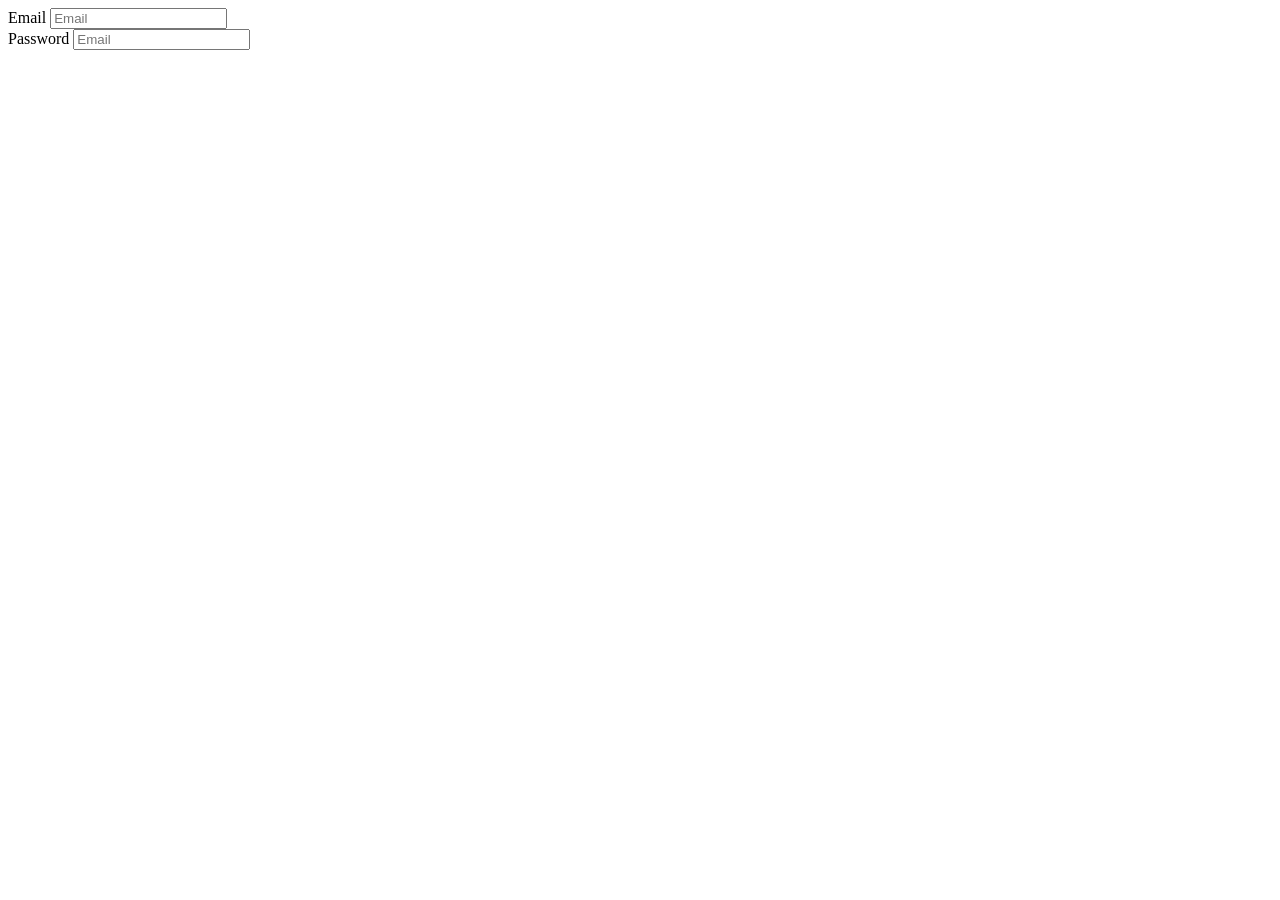
==== form.html @ 65639af9 "GRID" ====
<!DOCTYPE html>
<html lang="en">
<head>
    <meta charset="UTF-8">
    <meta name="viewport" content="width=device-width, initial-scale=1.0">
    <title>Form</title>

</head>
<body>
    <div class="container">
        <form action="" class="mb-3">
            <div class="row">
                <div class="mb-3 col">
                    <label for="email" class="form-label">Email</label>

                    <input type="text" class="form-control" name="" id="email" placeholder="Email">
                </div>

                  <div class="mb-3 col">
                    <label for="password" class="form-label">Password</label>

                    <input type="password" class="form-control" name="" id="password" placeholder="Email">
                </div>
            
            </div>

            
        </form>
    </div>
</body>
</html>
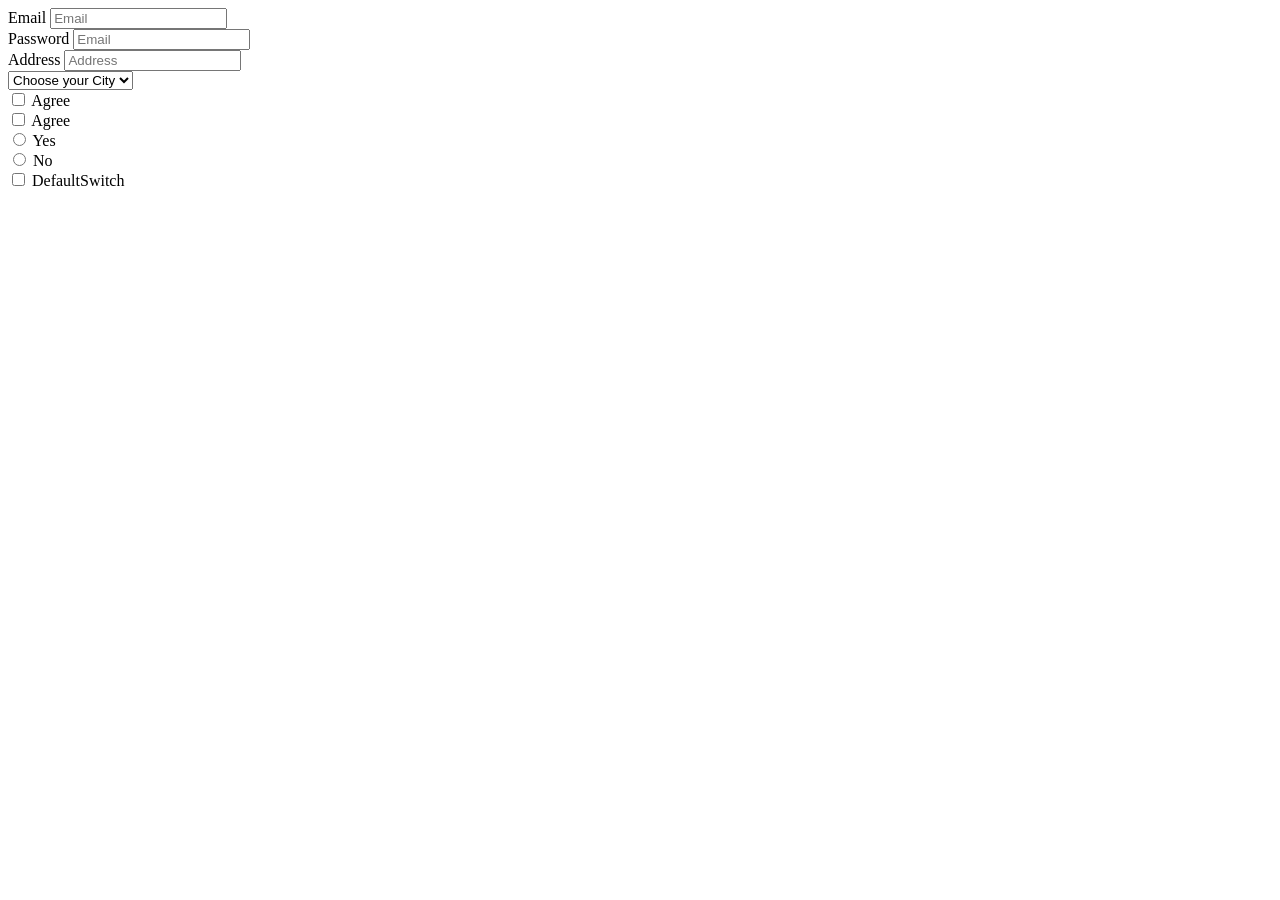
==== commit a6c8533e: "Done" ====
--- a/form.html
+++ b/form.html
@@ -1,26 +1,69 @@
 <!DOCTYPE html>
 <html lang="en">
+
 <head>
     <meta charset="UTF-8">
     <meta name="viewport" content="width=device-width, initial-scale=1.0">
     <title>Form</title>
+</head>
 
-</head>
 <body>
+
     <div class="container">
-        <form action="" class="mb-3">
-            <div class="row">
-                <div class="mb-3 col">
+        <form class="mb-3" >
+            
+                <div class="mb-3">
                     <label for="email" class="form-label">Email</label>
 
-                    <input type="text" class="form-control" name="" id="email" placeholder="Email">
+                    <input type="text" class="form-control" id="email" placeholder="Email">
                 </div>
 
-                  <div class="mb-3 col">
+                 <div class="mb-3">
                     <label for="password" class="form-label">Password</label>
 
-                    <input type="password" class="form-control" name="" id="password" placeholder="Email">
-                </div>
+                    <input type="password" class="form-control" id="password" placeholder="Email">
+                 </div>
+
+                <div class="mb-3">
+                    <label for="address" class="form-label">Address</label>
+
+                    <input type="text" id="address" class="form-control" placeholder="Address">
+                 </div>
+
+               <div class="mb-3">
+                <select name="" id="" class="form-select">
+                    <option selected>Choose your City</option>
+                    <option value="1">Mumbai</option>
+                    <option value="2">Delhi</option>
+                    <option value="3">Pune</option>
+                </select>
+               </div>
+
+              <div class="normal mb-3">
+                <input type="checkbox" name="" id="agree" >
+                 <label for="agree">Agree</label>
+              </div>
+
+              <div class="mb-3 form-check">
+                <input type="checkbox" name="" id="agreebs" class="form-check-input">
+                <label for="agreebs" class="form-check-label">Agree</label>
+              </div>
+
+              <div class="mb-3 form-check">
+                <input type="radio" name="r" id="radiobs" class="form-check-input">
+                <label for="radiobs" class="form check-label">Yes</label>
+              </div>
+
+               <div class="mb-3 form-check">
+                <input type="radio" name="r" id="radiobs" class="form-check-input">
+                <label for="radiobs" class="form check-label">No</label>
+               </div>
+
+              <div class="form-check form-switch mb-3">
+                <input type="checkbox" class="form-check-input" role="switch"
+                id="flexSwitchcheckdefault"/>
+                <label for="flexSwitchcheckdefault" class="form-check-label">DefaultSwitch</label>
+              </div>
             
             </div>
 
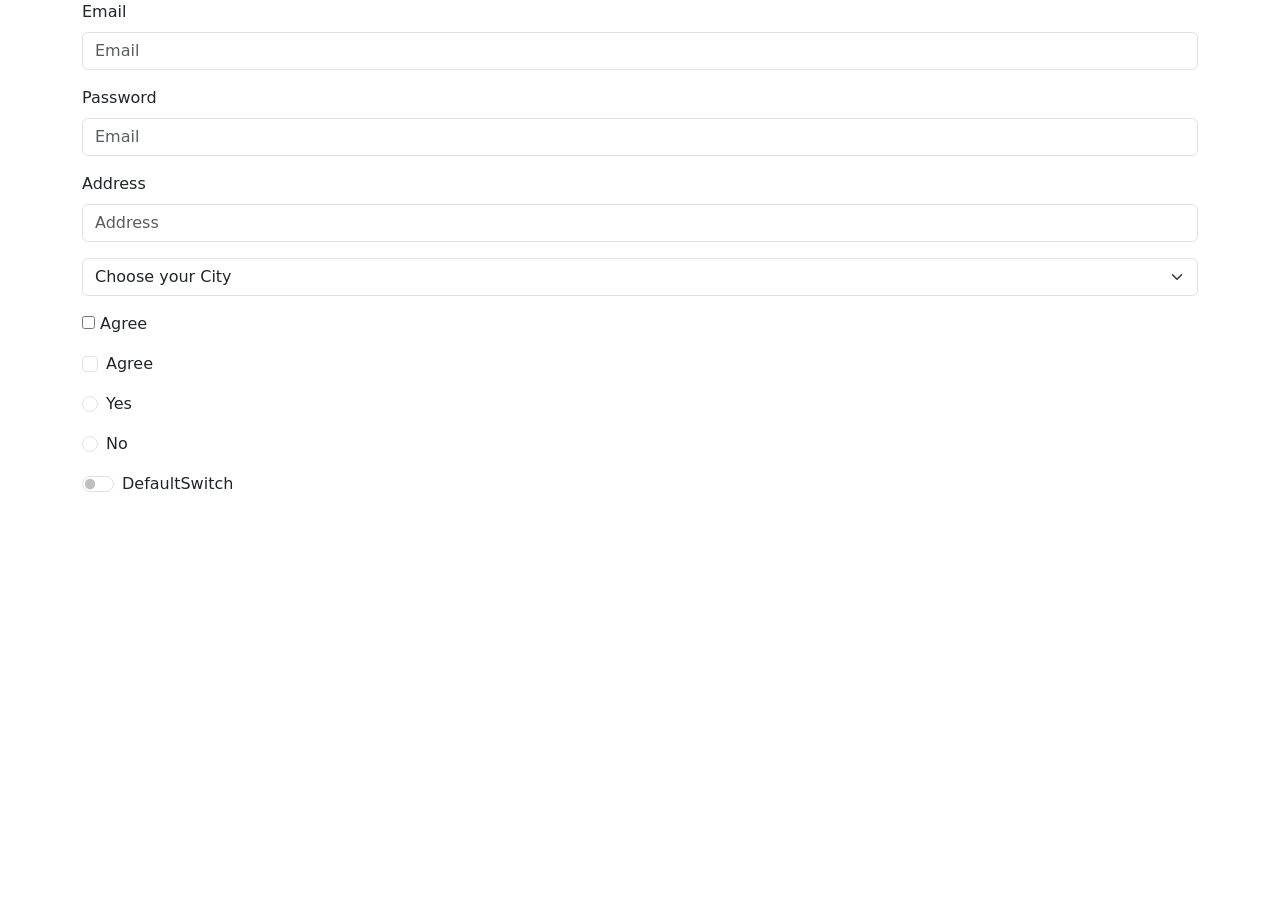
==== commit ee89f491: "Done" ====
--- a/form.html
+++ b/form.html
@@ -5,6 +5,7 @@
     <meta charset="UTF-8">
     <meta name="viewport" content="width=device-width, initial-scale=1.0">
     <title>Form</title>
+     <link rel="stylesheet" href="https://cdn.jsdelivr.net/npm/bootstrap@5.3.8/dist/css/bootstrap.min.css">
 </head>
 
 <body>
@@ -64,11 +65,18 @@
                 id="flexSwitchcheckdefault"/>
                 <label for="flexSwitchcheckdefault" class="form-check-label">DefaultSwitch</label>
               </div>
-            
-            </div>
+
+                 </div>
 
             
         </form>
     </div>
+            
+
+                  <script src="https://cdn.jsdelivr.net/npm/@popperjs/core@2.11.8/dist/umd/popper.min.js" integrity="sha384-I7E8VVD/ismYTF4hNIPjVp/Zjvgyol6VFvRkX/vR+Vc4jQkC+hVqc2pM8ODewa9r" crossorigin="anonymous"></script>
+<script src="https://cdn.jsdelivr.net/npm/bootstrap@5.3.8/dist/js/bootstrap.min.js" integrity="sha384-G/EV+4j2dNv+tEPo3++6LCgdCROaejBqfUeNjuKAiuXbjrxilcCdDz6ZAVfHWe1Y" crossorigin="anonymous"></script>
+   
+
+         
 </body>
 </html>
